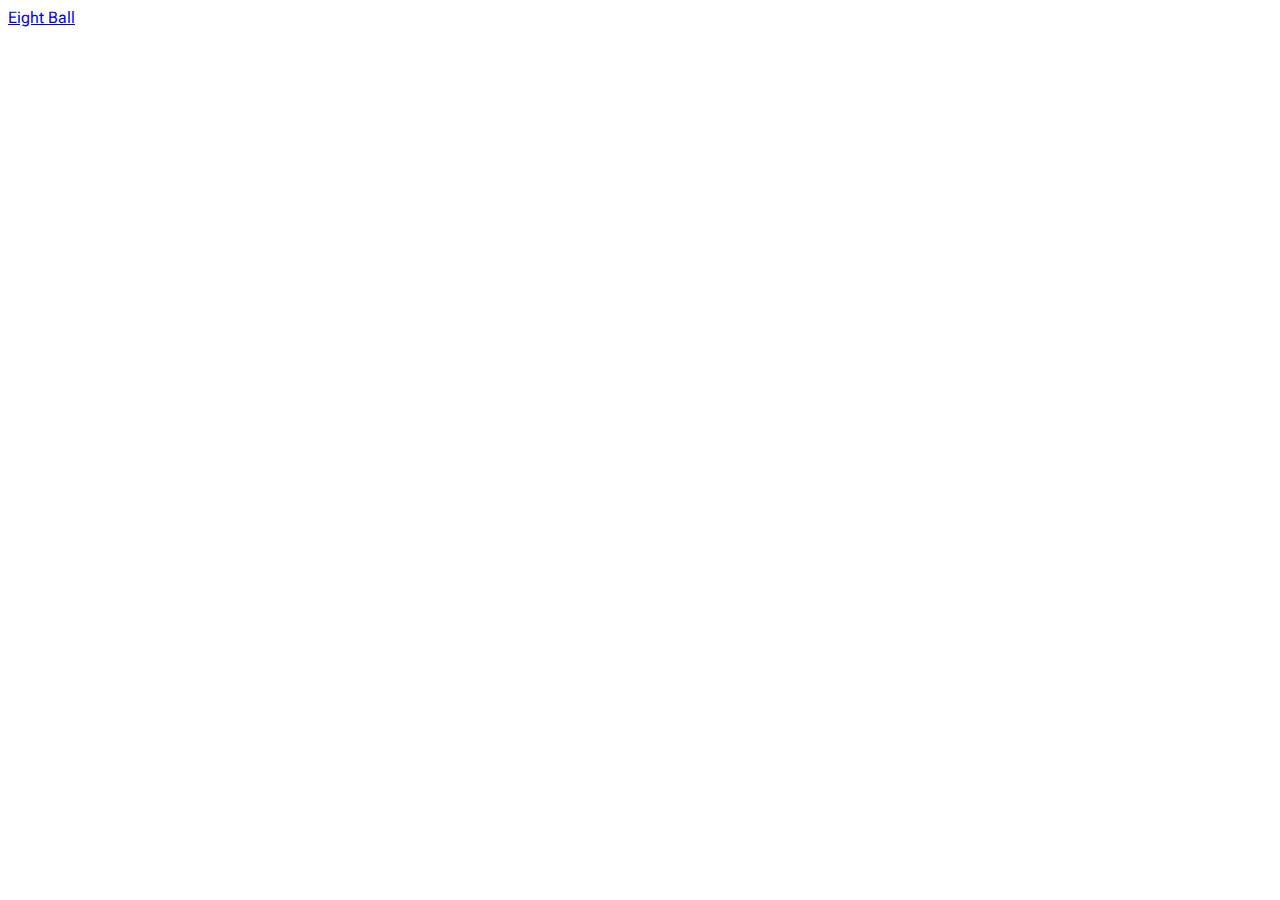
==== index.html @ 7a067720 "first commit" ====
<!DOCTYPE html>
<html class="bg-zinc-800 text-zinc-100" lang="en">
    <head>
        <title>Eight Ball</title>
        <meta charset="UTF-8" />
        <meta name="viewport" content="width=device-width, initial-scale=1.0" />
        <link rel="preconnect" href="https://fonts.googleapis.com" />
        <link rel="preconnect" href="https://fonts.gstatic.com" crossorigin />
        <link
            href="https://fonts.googleapis.com/css2?family=Roboto+Flex:opsz,wght@8..144,100;8..144,200;8..144,300;8..144,400;8..144,500;8..144,600;8..144,700;8..144,800;8..144,900&display=swap"
            rel="stylesheet"
        />
        <script src="https://cdn.tailwindcss.com"></script>
    </head>
    <style>
        * {
            font-family: "Roboto Flex", sans-serif;
        }
    </style>
    <body>
        <div
            class="bg-zinc-700 p-3 m-3 flex items-center shadow-lg shadow-zinc-900 rounded"
        >
            <a class="text-4xl font-bold" href="index.html">Eight Ball</a>
        </div>
        <script src="script.js"></script>
    </body>
</html>
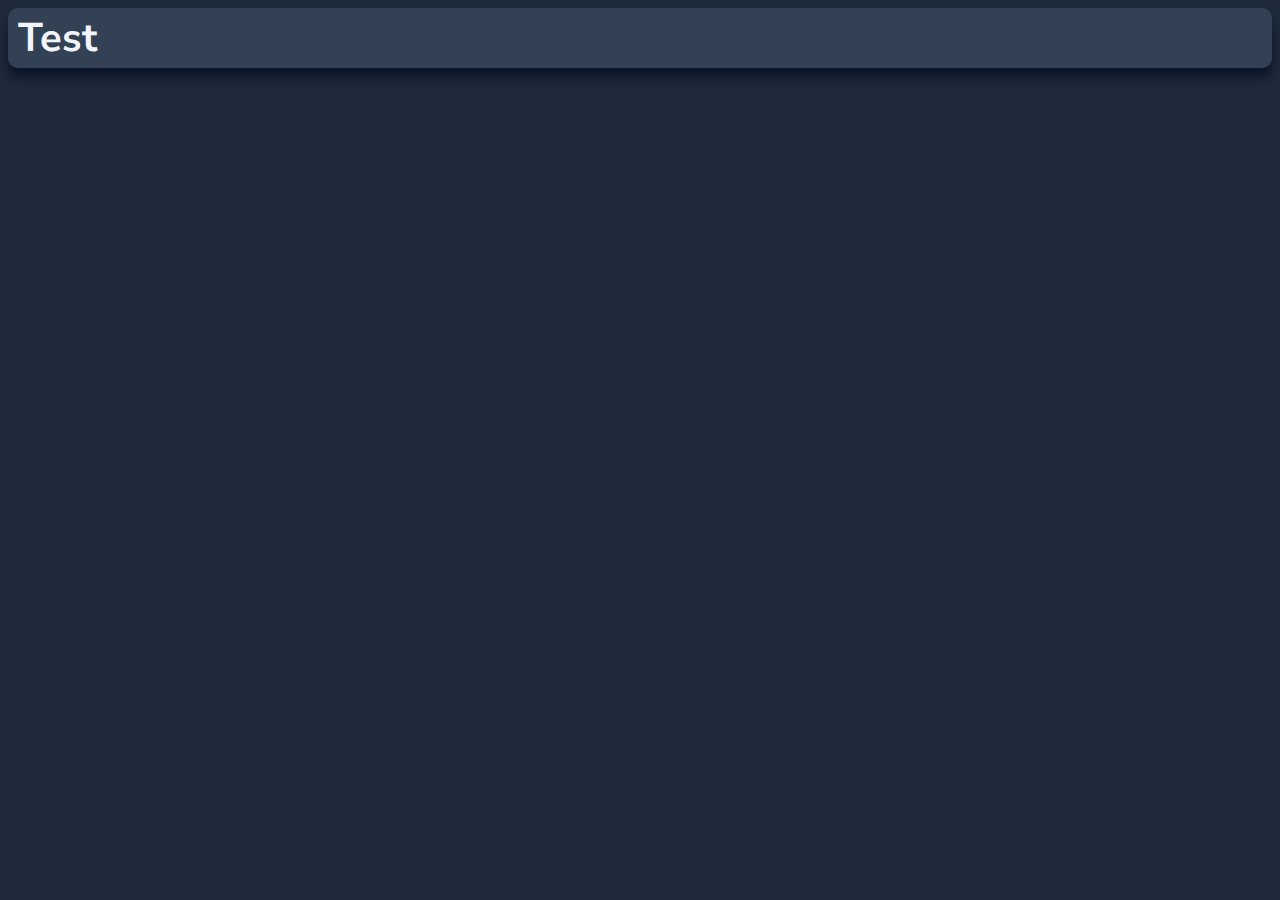
==== commit eeaca10f: "removed account page" ====
--- a/index.html
+++ b/index.html
@@ -1,5 +1,5 @@
 <!DOCTYPE html>
-<html class="bg-zinc-800 text-zinc-100" lang="en">
+<html lang="en">
     <head>
         <title>Eight Ball</title>
         <meta charset="UTF-8" />
@@ -7,22 +7,14 @@
         <link rel="preconnect" href="https://fonts.googleapis.com" />
         <link rel="preconnect" href="https://fonts.gstatic.com" crossorigin />
         <link
-            href="https://fonts.googleapis.com/css2?family=Roboto+Flex:opsz,wght@8..144,100;8..144,200;8..144,300;8..144,400;8..144,500;8..144,600;8..144,700;8..144,800;8..144,900&display=swap"
+            href="https://fonts.googleapis.com/css2?family=Nunito+Sans:ital,opsz,wght@0,6..12,200;0,6..12,300;0,6..12,400;0,6..12,500;0,6..12,600;0,6..12,700;0,6..12,800;0,6..12,900;1,6..12,200;1,6..12,300;1,6..12,400;1,6..12,500;1,6..12,600;1,6..12,700;1,6..12,800;1,6..12,900&display=swap"
             rel="stylesheet"
         />
-        <script src="https://cdn.tailwindcss.com"></script>
+        <link rel="stylesheet" href="style.css" />
     </head>
-    <style>
-        * {
-            font-family: "Roboto Flex", sans-serif;
-        }
-    </style>
     <body>
-        <div
-            class="bg-zinc-700 p-3 m-3 flex items-center shadow-lg shadow-zinc-900 rounded"
-        >
-            <a class="text-4xl font-bold" href="index.html">Eight Ball</a>
+        <div id="header">
+            <a id="home-button" href="index.html">Test</a>
         </div>
-        <script src="script.js"></script>
     </body>
 </html>
--- a/style.css
+++ b/style.css
@@ -0,0 +1,46 @@
+* {
+    font-family: "Nunito Sans", sans-serif;
+}
+
+html {
+    background-color: #1e293b;
+    color: #f1f5f9;
+}
+
+i {
+    display: flex;
+    align-items: center;
+    justify-content: center;
+}
+
+#header {
+    display: flex;
+    align-items: center;
+    background-color: #334155;
+    padding: 10px;
+    height: 40px;
+    border-radius: 10px;
+    box-shadow: 0 10px 10px #0f172a;
+}
+
+#home-button {
+    text-decoration: none;
+    color: #f1f5f9;
+    font-size: 40px;
+    font-weight: 700;
+    user-select: none;
+}
+
+#account-button {
+    margin-left: auto;
+    padding: 10px;
+    font-size: 20px;
+    border-radius: 5px;
+    text-decoration: none;
+    color: #f1f5f9;
+    transition: 150ms background-color;
+}
+
+#account-button:hover {
+    background-color: #475569;
+}
